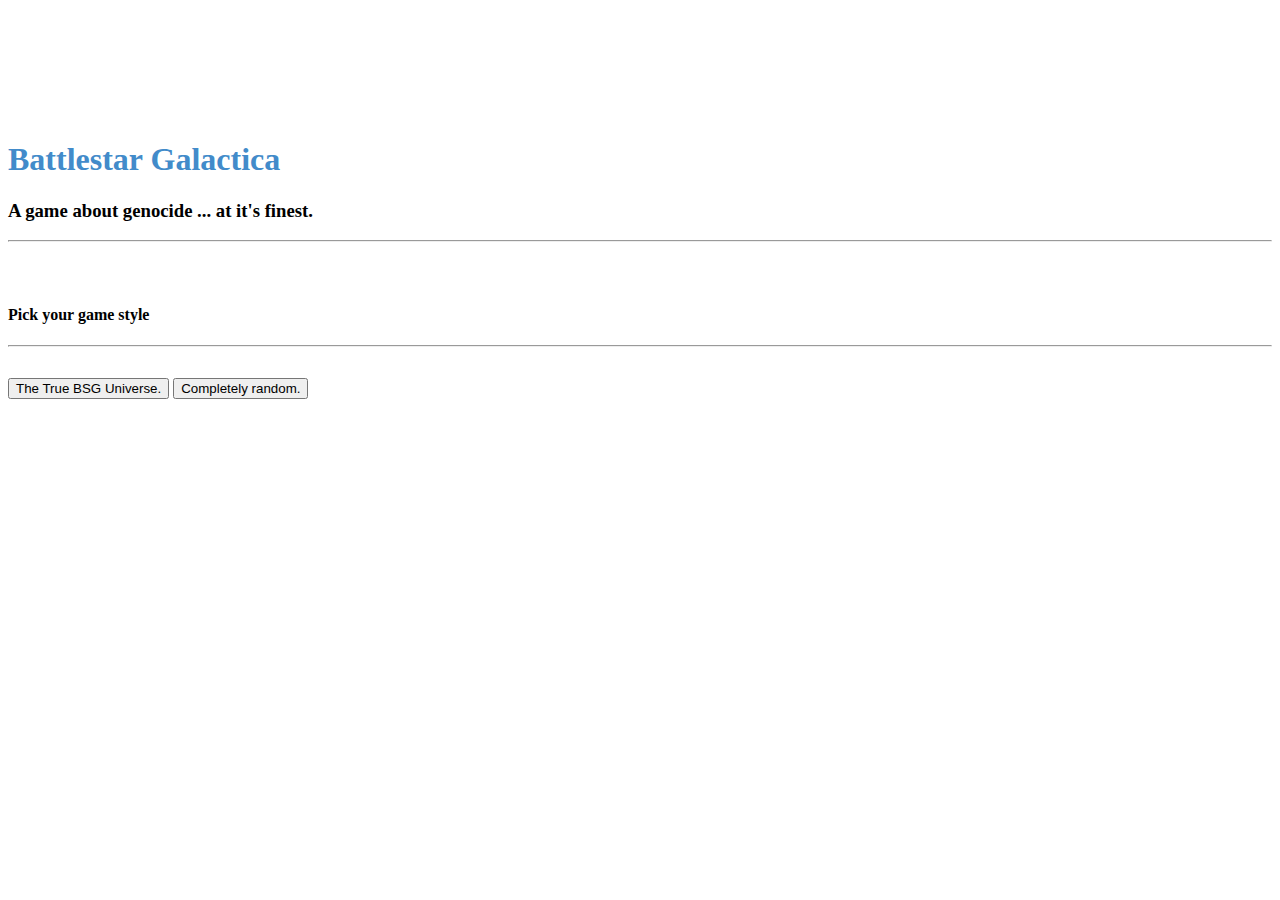
==== templates/index.html @ 7299603e "Refixed form, added better modelling on webpages." ====
<!DOCTYPE html>
<html lang="en">
<head>
    <meta charset="UTF-8">
    <title>Title</title>

    <!-- Bootstrap stylesheet -->
    <link href="/static/css/bootstrap.min.css" rel="stylesheet">
    <!-- FontAwesome stylesheet -->
    <link href="/static/font-awesome-4.6.1/css/font-awesome.min.css" rel="stylesheet">
    <!-- Custom stylesheet -->
    <link href="/static/css/custom-css.css" rel="stylesheet">

</head>
<body>

    <div class="container-fluid">
        <div class="row">
            <div class="col-md-4 col-md-offset-4 col-sm-6 col-sm-offset-3 col-xs-8 col-xs-offset-2 text-center" style="margin-top: 5%">
                <h1 class="text-center" style="color: #428bca;">Battlestar Galactica</h1>
                <h3 class="text-center">A game about genocide ... at it's finest.</h3>
                <hr style="margin-bottom: 5%">
                <h4>Pick your game style</h4>
                <hr style="margin-bottom: 2.5%">
                <form method="POST">
                    <button type="submit" name="start_game" value="default" class="btn btn-primary btn-block">The True BSG Universe.</button>
                    <button type="submit" name="start_game" value="random" class="btn btn-default btn-block">Completely random.</button>
                </form>
            </div>
        </div>
    </div>


    <!-- jQuery (necessary for Bootstrap's JavaScript plugins) -->
    <script src="/static/js/jquery-2.2.1.min.js"></script>
    <!-- Include all compiled plugins (below), or include individual files as needed -->
    <script src="/static/js/bootstrap.min.js"></script>
    <!-- Jquery Validate Library -->
    <script src="/static/js/jquery_validate/jquery.validate.js"></script>
    <!-- Drag Scroll Library -->
    <script src="/static/js/dragscroll/dragscroll.js"></script>

</body>
</html>
---- static/css/custom-css.css ----
body {
    padding-top: 70px;
}

ul.nav.navbar-nav li a span.text-primary:hover {
    color: #286090;
}

.text-indent {
    text-indent: 20px;
}

.no-margin {
    margin-top: 1px;
    margin-bottom: 1px;
}

.margin-right-15 {
    margin-right: 15px;
}

.h3-hover:hover {
    font-size: 28px;
    color: #5bc0de;  /* Text-Info hexidecimal */
}

ul.list-unstyled > li{
    margin-left: 20px;
}

a:hover, a:active, a:visited, a:focus  {
    color: #286090;
    text-decoration: none !important;
}

.text-small p {
    font-size: 12px;
    margin-top: 1px;
    margin-bottom: 1px;
}

.next-turn {
    margin-right: 30px;
}
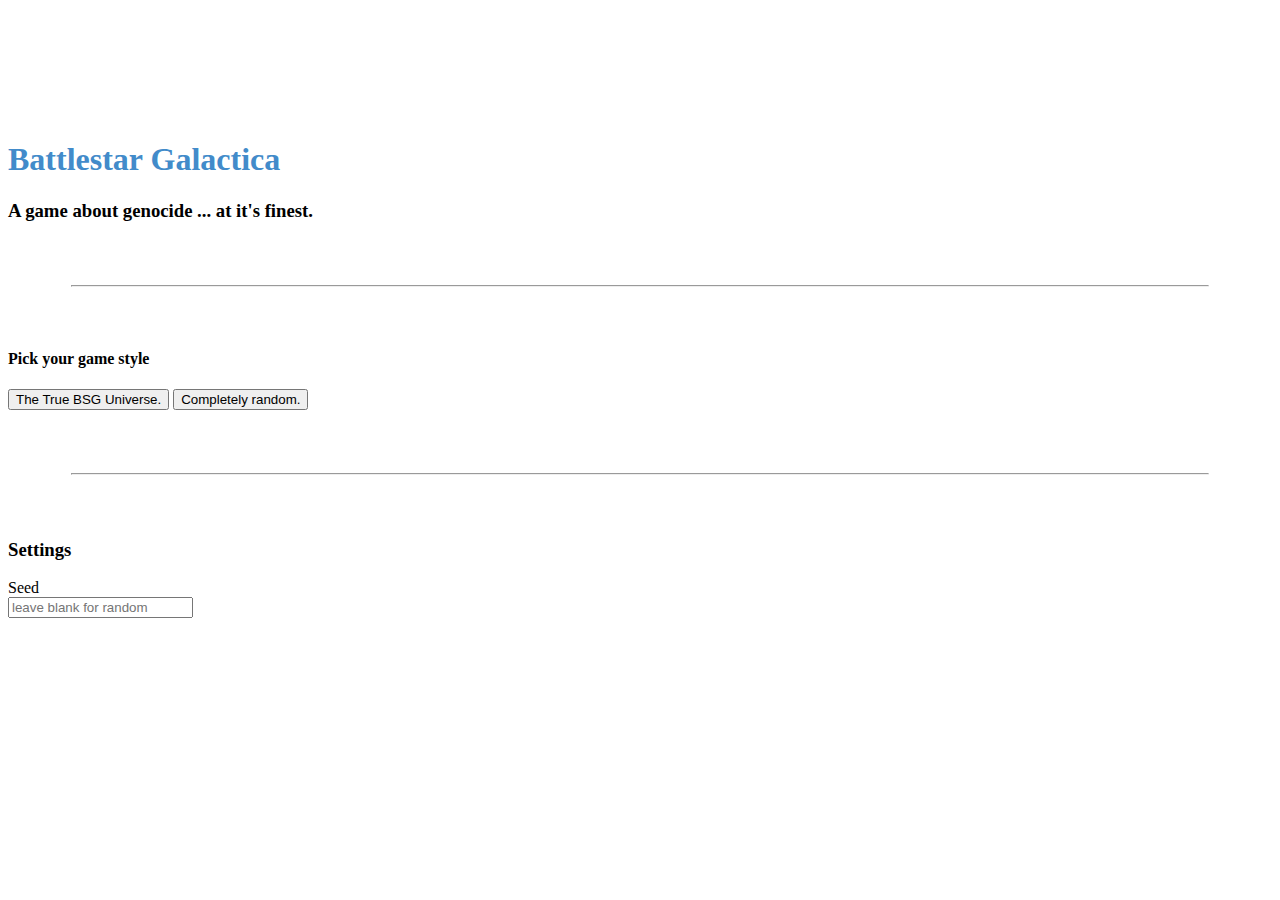
==== commit e1028cb2: "fixed the seed" ====
--- a/templates/index.html
+++ b/templates/index.html
@@ -16,15 +16,24 @@
 
     <div class="container-fluid">
         <div class="row">
-            <div class="col-md-4 col-md-offset-4 col-sm-6 col-sm-offset-3 col-xs-8 col-xs-offset-2 text-center" style="margin-top: 5%">
-                <h1 class="text-center" style="color: #428bca;">Battlestar Galactica</h1>
+            <div class="col-lg-4 offset-lg-4 col-md-4 offset-md-4 col-sm-6 offset-sm-3 col-xs-8 offset-xs-2" style="margin-top: 5%">
+                <h1 class="text-center display-1" style="color: #428bca;">Battlestar Galactica</h1>
                 <h3 class="text-center">A game about genocide ... at it's finest.</h3>
-                <hr style="margin-bottom: 5%">
+                <hr style="margin: 5%">
                 <h4>Pick your game style</h4>
-                <hr style="margin-bottom: 2.5%">
                 <form method="POST">
-                    <button type="submit" name="start_game" value="default" class="btn btn-primary btn-block">The True BSG Universe.</button>
-                    <button type="submit" name="start_game" value="random" class="btn btn-default btn-block">Completely random.</button>
+                    <button type="submit" name="start_game" value="default" class="btn btn-primary btn-block text-center">The True BSG Universe.</button>
+                    <button type="submit" name="start_game" value="random" class="btn btn-default btn-block text-center">Completely random.</button>
+
+                    <hr style="margin: 5%;">
+                    <h3>Settings</h3>
+
+                    <div class="form-group row">
+                        <label for="seed" class="col-xs-1 col-form-label">Seed</label>
+                        <div class="col-xs-11">
+                            <input type="text" name="seed" class="form-control" id="seed" placeholder="leave blank for random">
+                        </div>
+                    </div>
                 </form>
             </div>
         </div>
@@ -36,8 +45,6 @@
     <!-- Include all compiled plugins (below), or include individual files as needed -->
     <script src="/static/js/bootstrap.min.js"></script>
     <!-- Jquery Validate Library -->
-    <script src="/static/js/jquery_validate/jquery.validate.js"></script>
-    <!-- Drag Scroll Library -->
     <script src="/static/js/dragscroll/dragscroll.js"></script>
 
 </body>
